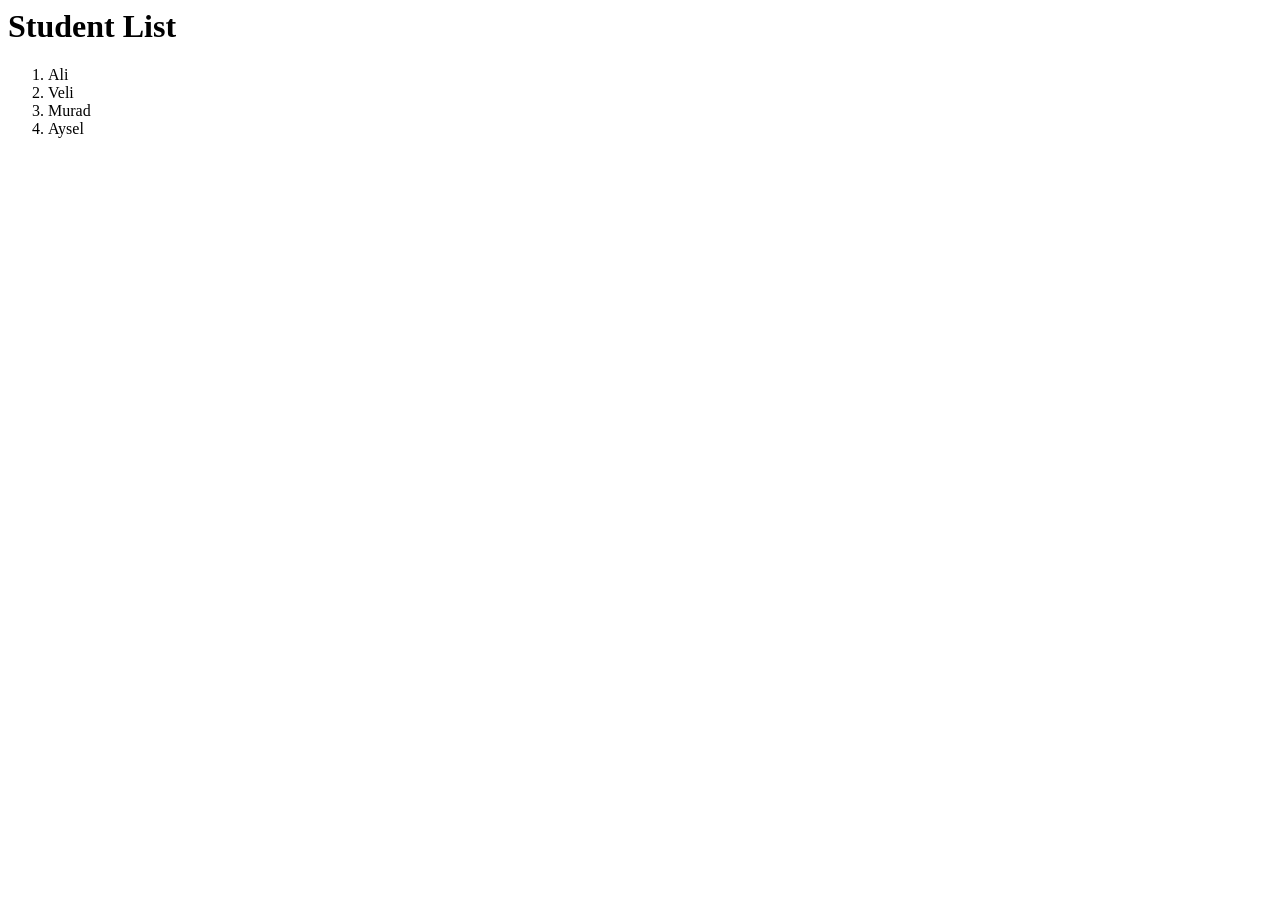
==== codes/spring/spring-project-14aprel/spring-project-14aprel/src/main/resources/templates/students.html @ afa2b4f5 "task" ====
<html>
<head>
    <title>Students</title>
</head>
<body>

    <h1>Student List</h1>

    <ol>
        <li>Ali</li>
        <li>Veli</li>
        <li>Murad</li>
        <li>Aysel</li>
    </ol>

</body>
</html>
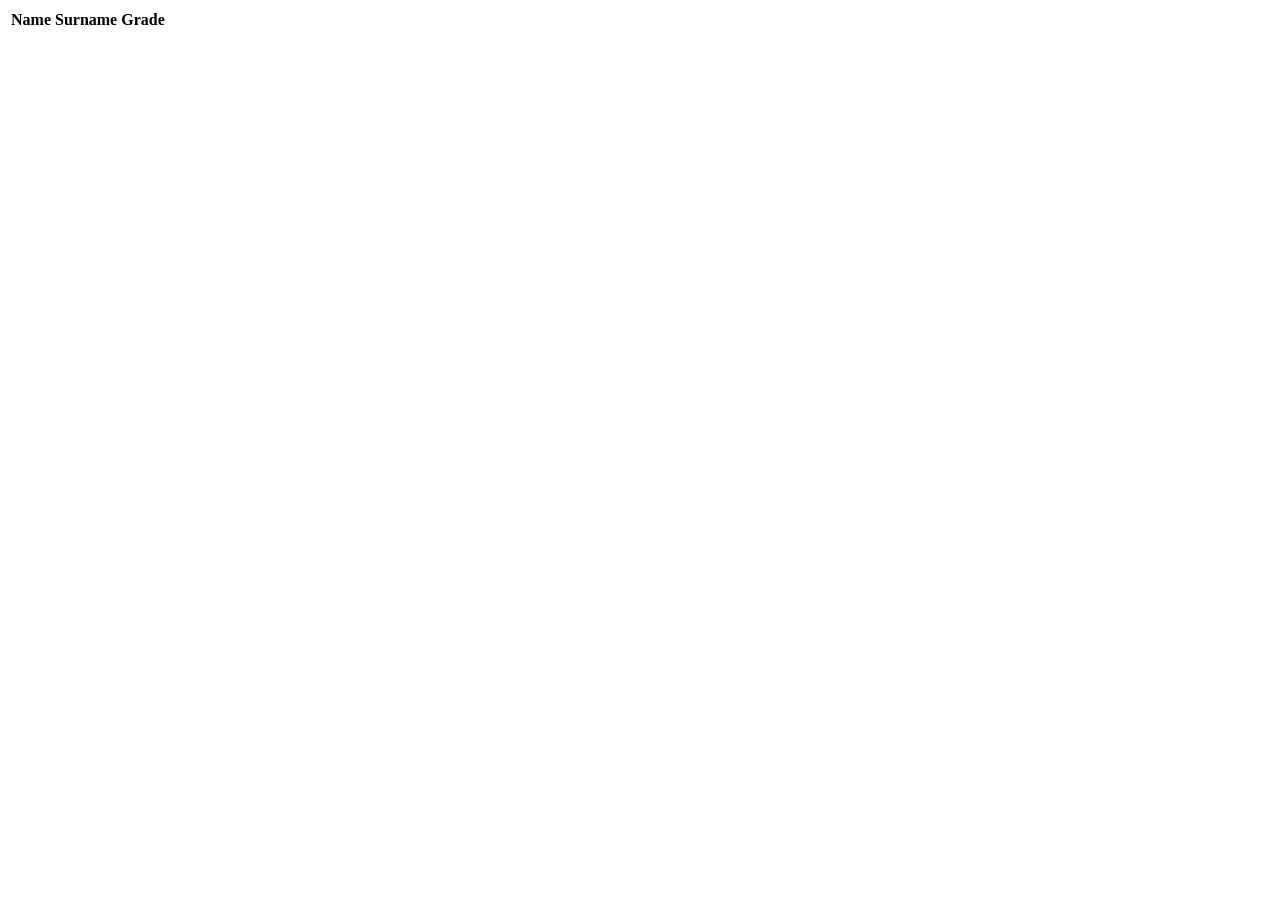
==== commit 0a84c60c: "task" ====
--- a/codes/spring/spring-project-14aprel/spring-project-14aprel/src/main/resources/templates/students.html
+++ b/codes/spring/spring-project-14aprel/spring-project-14aprel/src/main/resources/templates/students.html
@@ -1,17 +1,27 @@
 <html>
+
 <head>
-    <title>Students</title>
+	<title>Tapsırıq</title>
 </head>
+
 <body>
 
-    <h1>Student List</h1>
 
-    <ol>
-        <li>Ali</li>
-        <li>Veli</li>
-        <li>Murad</li>
-        <li>Aysel</li>
-    </ol>
+    <table>
+
+        <tr>
+            <th>Name</th>
+            <th>Surname</th>
+            <th>Grade</th>
+        </tr>
+
+        <tr th:each="s : ${students}">
+            <td th:text="${s.name}"></td>
+            <td th:text="${s.surname}"></td>
+            <td th:text="${s.grade}"></td>
+        </tr>
+
+    </table>
 
 </body>
 </html>
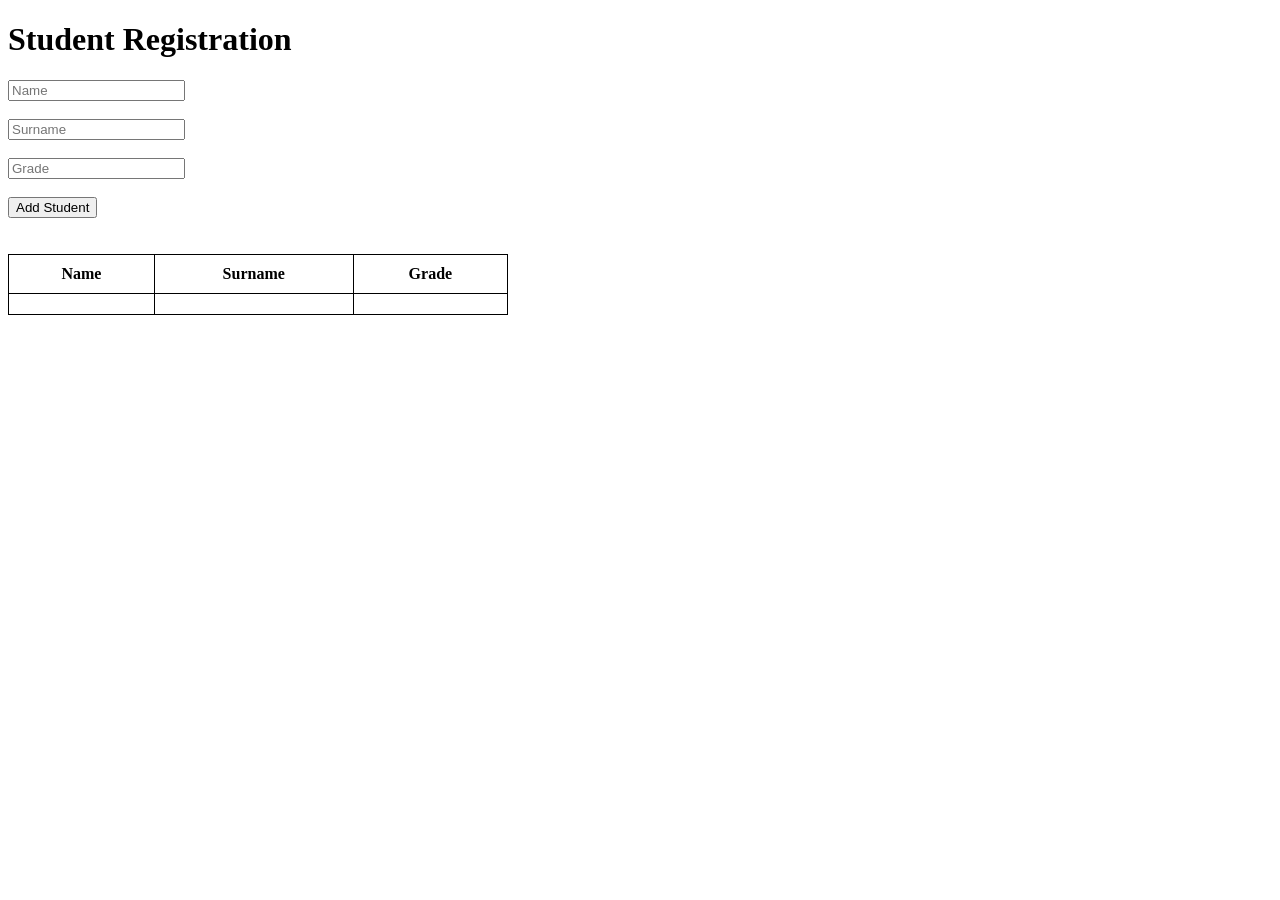
==== commit 974f0599: "task" ====
--- a/codes/spring/spring-project-14aprel/spring-project-14aprel/src/main/resources/templates/students.html
+++ b/codes/spring/spring-project-14aprel/spring-project-14aprel/src/main/resources/templates/students.html
@@ -1,11 +1,48 @@
-<html>
+<!DOCTYPE html>
+<html xmlns:th="http://www.thymeleaf.org">
 
 <head>
-	<title>Tapsırıq</title>
+    <title>Students</title>
+
+    <style>
+
+        table {
+            border-collapse: collapse;
+            width: 500px;
+        }
+
+        th, td {
+            border: 1px solid black;
+            padding: 10px;
+        }
+
+    </style>
+
 </head>
 
 <body>
 
+    <h1>Student Registration</h1>
+
+    <form action="/add-student" method="post">
+
+        <input type="text" name="name" placeholder="Name">
+
+        <br><br>
+
+        <input type="text" name="surname" placeholder="Surname">
+
+        <br><br>
+
+        <input type="number" name="grade" placeholder="Grade">
+
+        <br><br>
+
+        <button type="submit">Add Student</button>
+
+    </form>
+
+    <br><br>
 
     <table>
 
